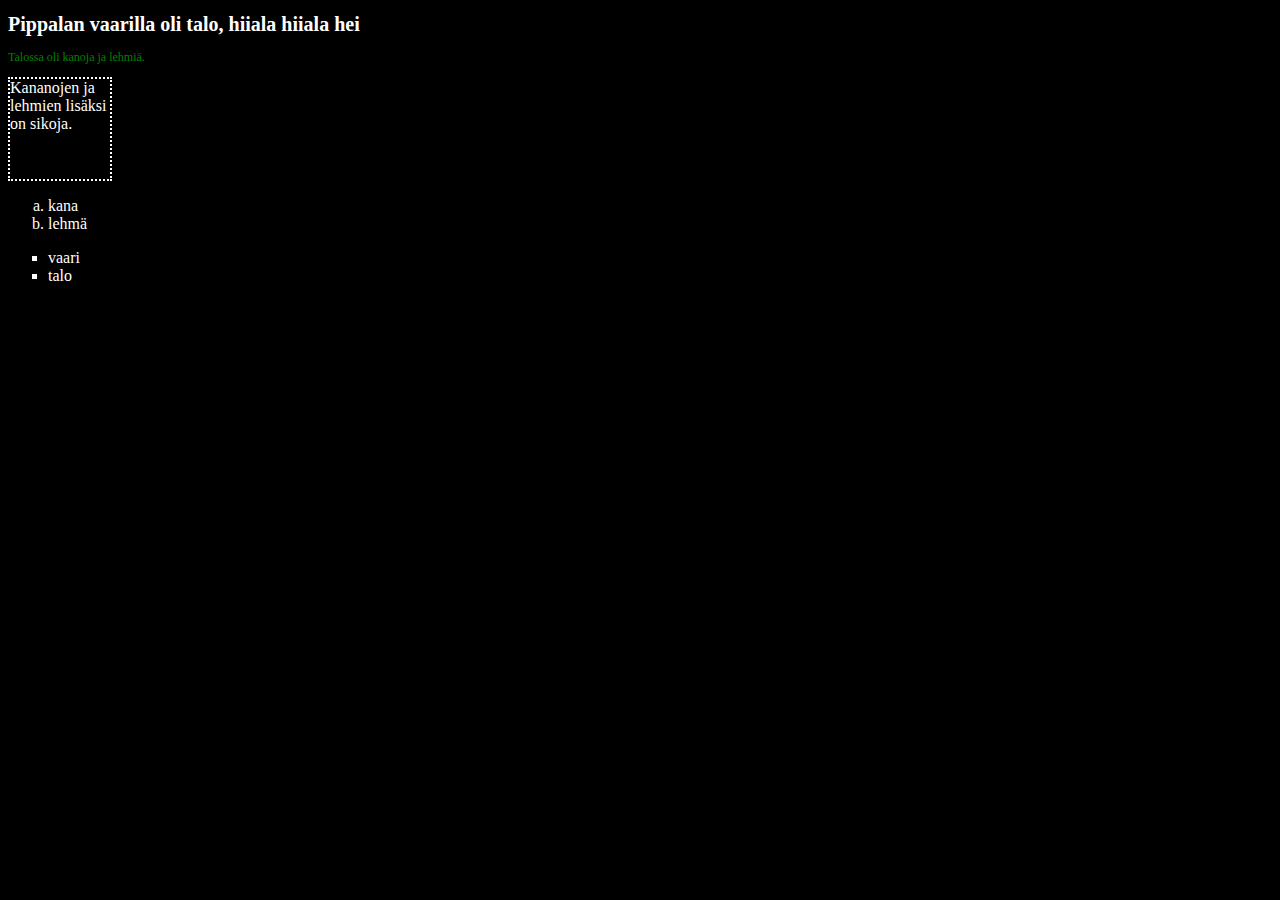
==== Index.html @ 19b1e8aa "Add files via upload" ====
<!DOCTYPE html>
<html lang="fi">
	<head>
		<title>Harjoitus 03</title>
		<meta charset="utf-8"/>
		<link rel="stylesheet" href="styles.css">
	</head>
	<body>
		<h1>Pippalan vaarilla oli talo, hiiala hiiala hei</h1>
		<p>Talossa oli kanoja ja lehmiä.</p>
		<div class="setDefaultSize">Kananojen ja lehmien lisäksi on sikoja.</div>
		<ol>
			<li>kana</li>
			<li>lehmä</li>
		</ol>
		<ul>
			<li>vaari</li>
			<li>talo</li>
		</ul>
	</body>
</html>
---- styles.css ----
body {
	color: white;
	background: black;
}
h1 {
	font-size: 20px;
}
p {
	color: green;
	font-size: 12px;
}
div {
	border: 2px dotted white;
}
.setDefaultSize {
	width: 100px;
	height: 100px;
}
ol {
	list-style-type: lower-alpha;
}
ul {
	list-style-type: square;
}
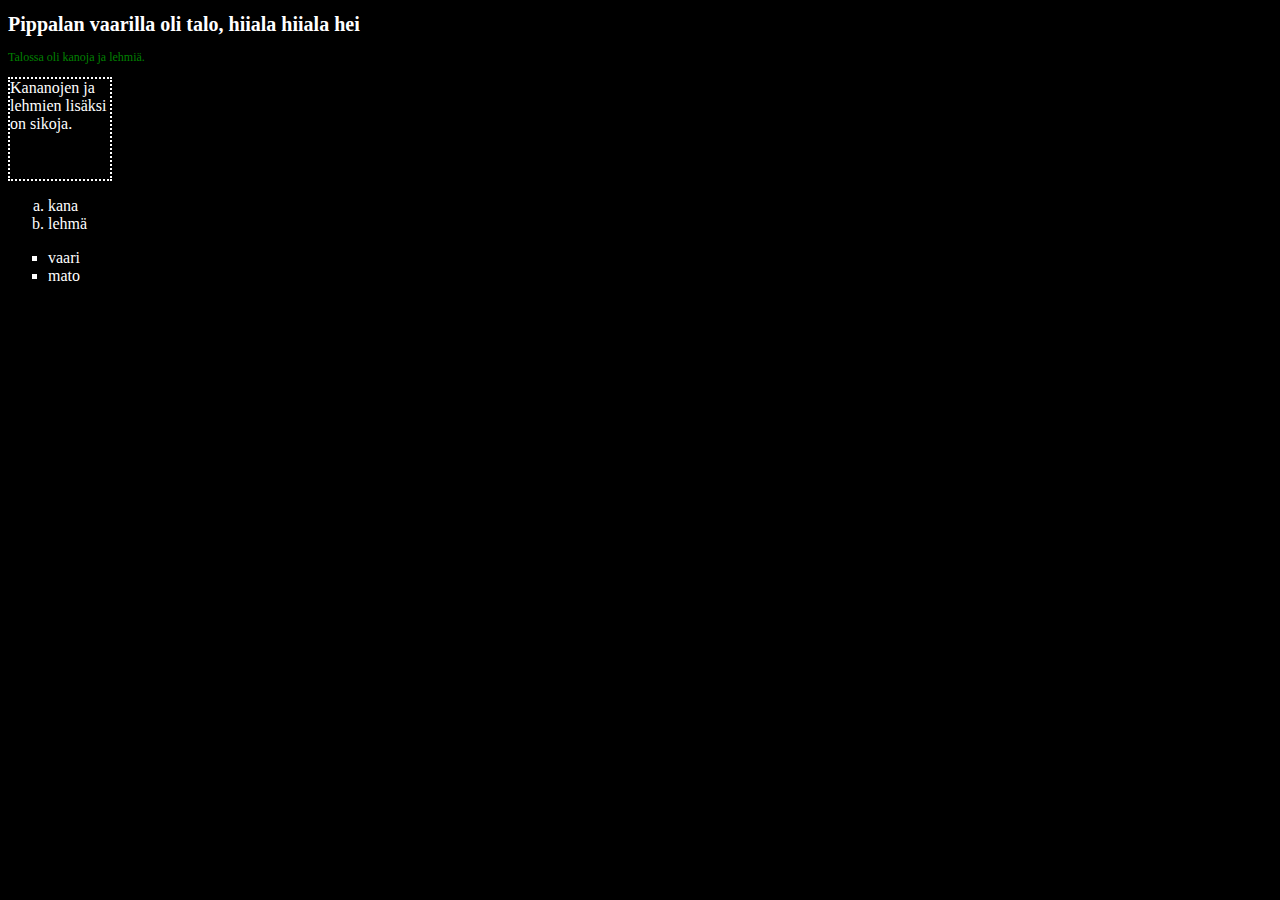
==== commit 36958f56: "mato muutos" ====
--- a/Index.html
+++ b/Index.html
@@ -15,7 +15,7 @@
 		</ol>
 		<ul>
 			<li>vaari</li>
-			<li>talo</li>
+			<li>mato</li>
 		</ul>
 	</body>
 </html>